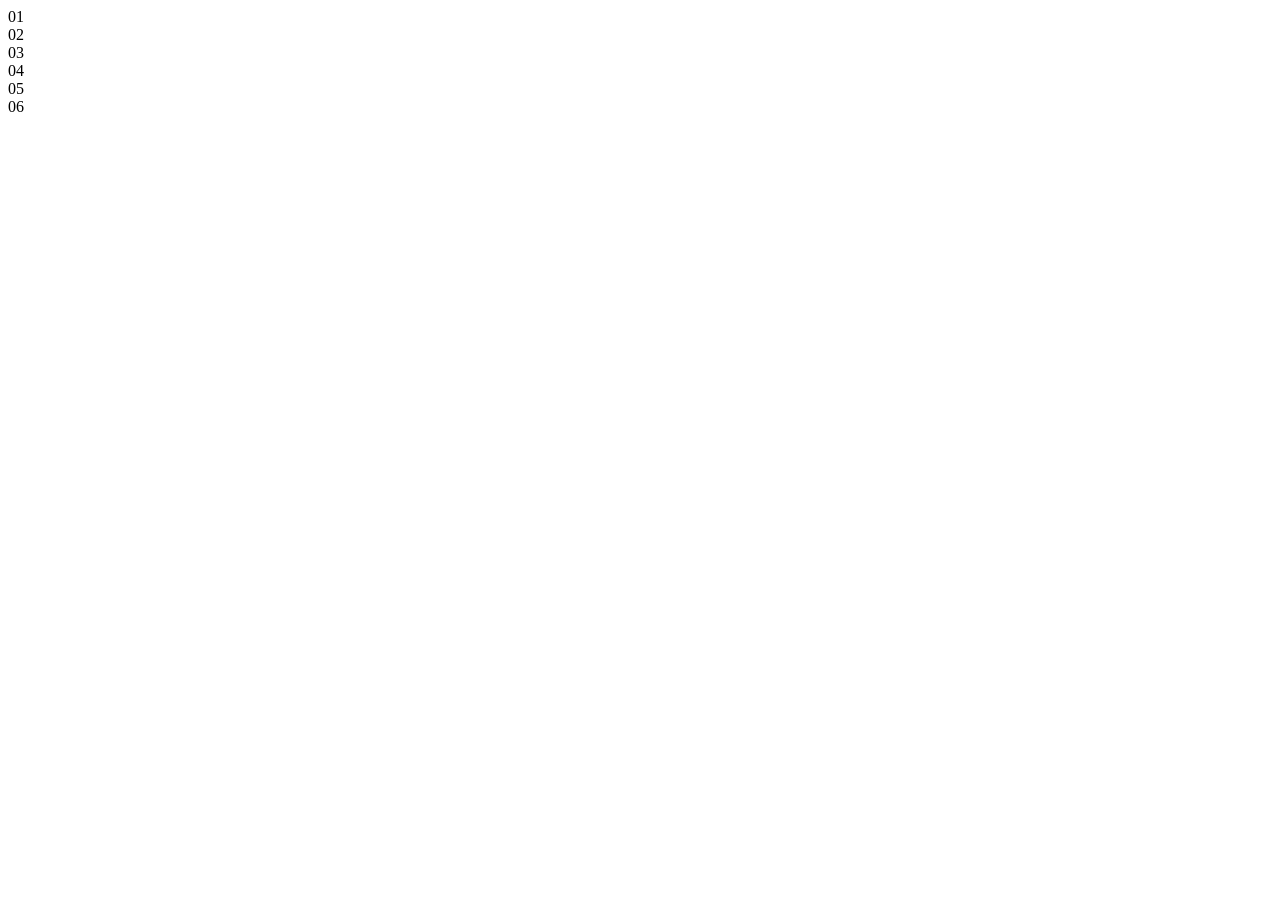
==== pages/grid_01.html @ 40b5e2d2 "Add files via upload" ====
<!DOCTYPE html>
<html lang="en">
<head>
    <meta charset="UTF-8">
    <meta name="viewport" content="width=device-width, initial-scale=1.0">
    <link rel="stylesheet" href="../stylesheet.css/css/estilo_grid.css">
    <title>Document</title>
</head>
<body>
    <section class="grid">
        <div class="div1">01</div>
        <div class="div2">02</div>
        <div class="div3">03</div>
        <div class="div4">04</div>
        <div class="div5">05</div>
        <div class="div6">06</div>
    </section>
</body>
</html>
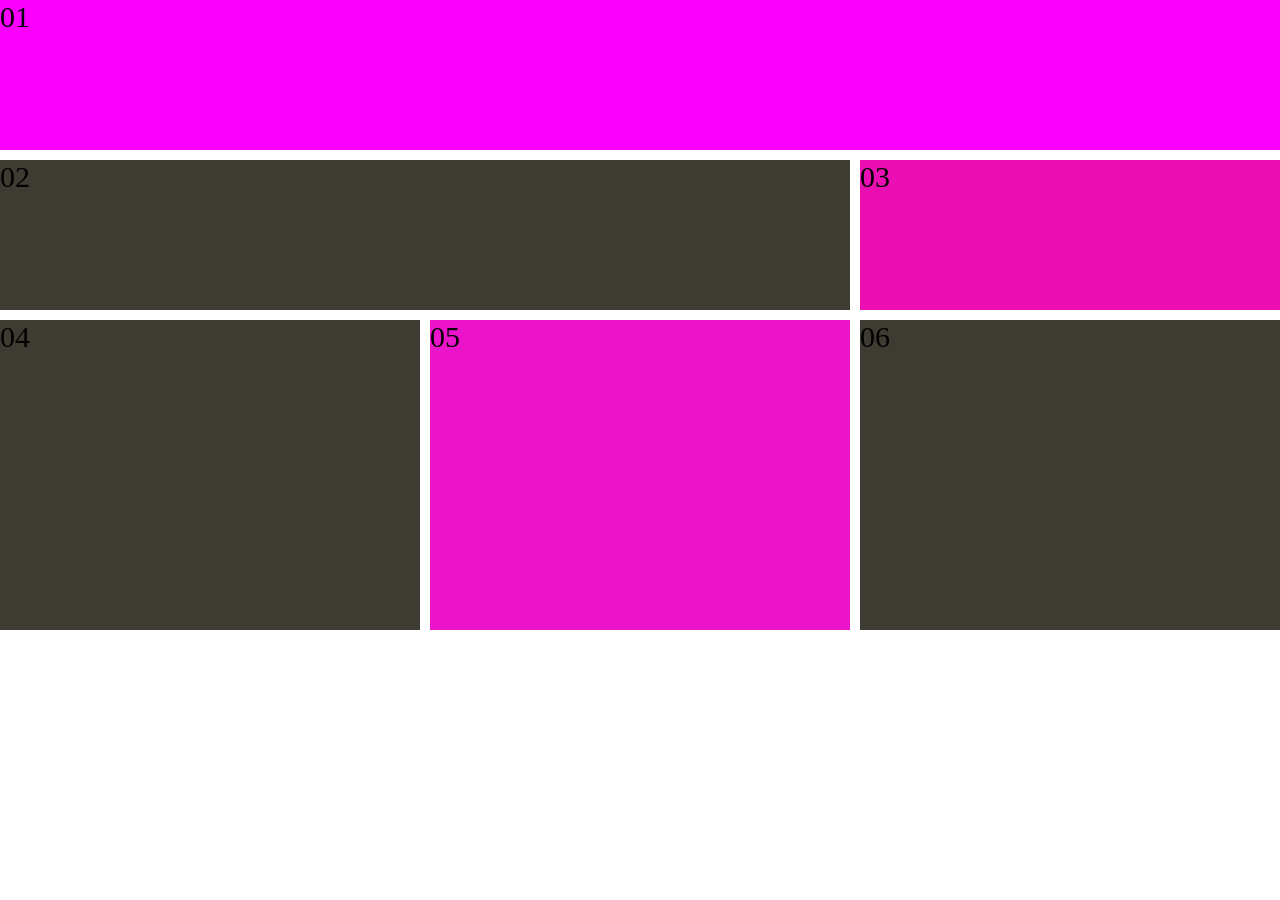
==== commit 35fe2007: "Add files via upload" ====
--- a/pages/grid_01.html
+++ b/pages/grid_01.html
@@ -3,7 +3,7 @@
 <head>
     <meta charset="UTF-8">
     <meta name="viewport" content="width=device-width, initial-scale=1.0">
-    <link rel="stylesheet" href="../stylesheet.css/css/estilo_grid.css">
+    <link rel="stylesheet" href="../css/estilo_grid.css">
     <title>Document</title>
 </head>
 <body>
--- a/css/estilo_grid.css
+++ b/css/estilo_grid.css
@@ -0,0 +1,66 @@
+*{
+    padding: 0%;
+    margin: 0%;
+    box-sizing: border-box;
+}
+
+
+.grid{
+    font-size: 1.875rem;
+display: grid;
+width: 100%;
+height: 100vh;
+gap: 10px;
+/*grid-template-columns: repeat(6, 1fr);*/
+grid-template-rows: 150px 150px 150px 150px;
+grid-template-areas: 
+"div1 div1 div2 div2"
+"div3 div3 div5 div5"
+"div4 div4 div6 div6"}
+
+@media(max-width: 1280px){.grid{grid-template-areas: 
+"div1 div1 div1"
+"div2 div2 div3"
+"div4 div5 div6"
+"div4 div5 div6";}}
+
+@media(max-width: 768px){.grid{grid-template-areas: 
+"div1 div1 div1"
+"div2 div2 div2"
+"div3 div4 div5"
+"div3 div4 div5"
+"div6 div6 div6";}}
+
+@media(max-width: 320px){.grid{grid-template-areas: 
+"div1 div1"
+"div2 div2"
+"div3 div3"
+"div4 div4"
+"div5 div5"
+"div6 div6";}}
+
+
+.grid .div1{
+    background-color: #fb00ff;
+    grid-area: div1;
+}
+.grid .div2{
+    background-color: #3e3b32; 
+    grid-area: div2;
+}
+.grid .div3{
+    background-color: #ea0eb3;
+    grid-area: div3;
+}
+.grid .div4{
+    background-color: #3e3b32; 
+    grid-area: div4;
+}
+.grid .div5{
+    background-color: #ec14cb;
+    grid-area: div5;
+}
+.grid .div6{
+    background-color: #3e3b32; 
+    grid-area: div6;
+}
